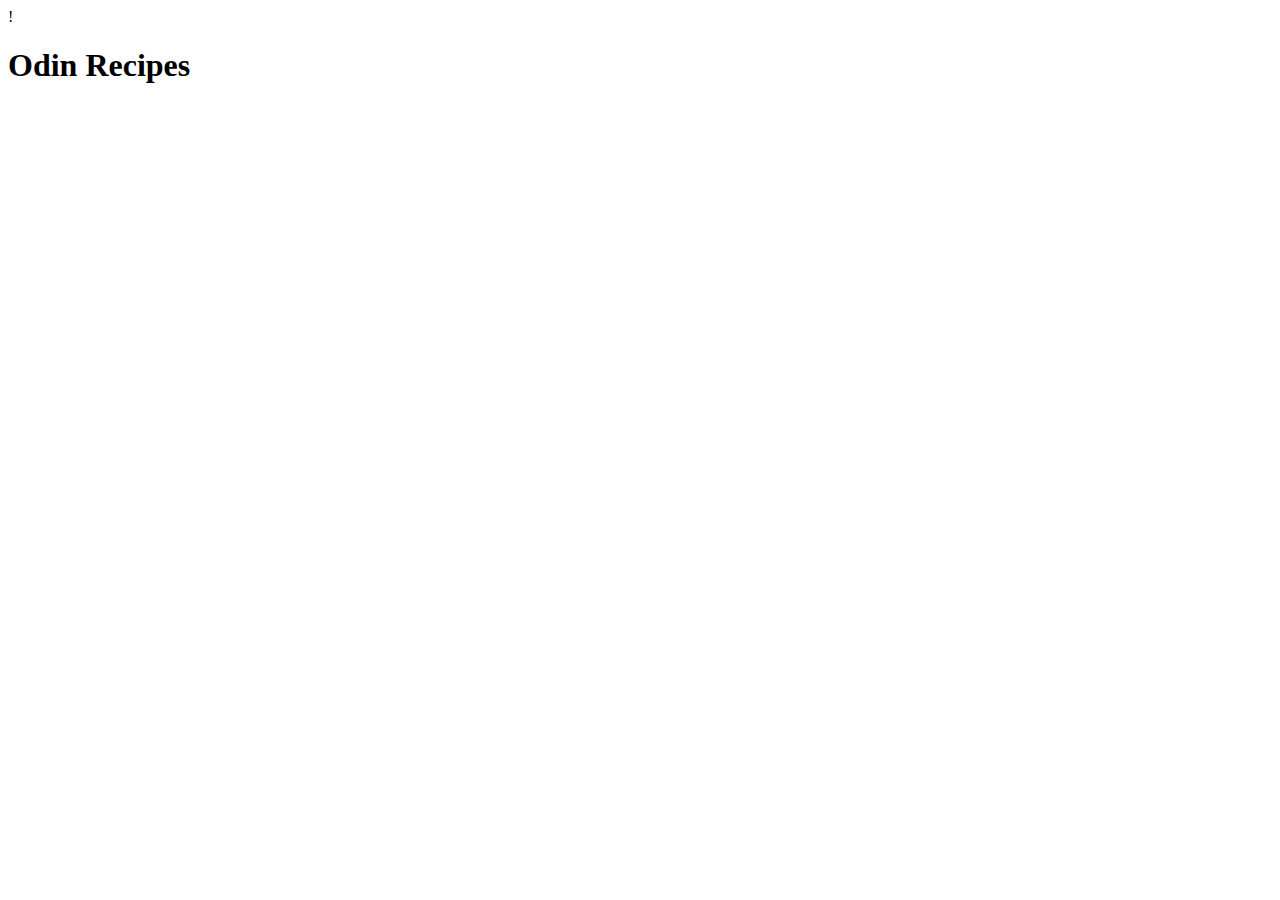
==== index.html @ a61231f6 "Adding the main heading of the webpage" ====
!<!DOCTYPE html>
<!--[if lt IE 7]>      <html class="no-js lt-ie9 lt-ie8 lt-ie7"> <![endif]-->
<!--[if IE 7]>         <html class="no-js lt-ie9 lt-ie8"> <![endif]-->
<!--[if IE 8]>         <html class="no-js lt-ie9"> <![endif]-->
<!--[if gt IE 8]>      <html class="no-js"> <!--<![endif]-->
<html>
    <head>
        <meta charset="utf-8">
        <meta http-equiv="X-UA-Compatible" content="IE=edge">
        <title></title>
        <meta name="description" content="">
        <meta name="viewport" content="width=device-width, initial-scale=1">
        <link rel="stylesheet" href="">
    </head>
    <body>
        <h1>Odin Recipes</h1>
    </body>
</html>
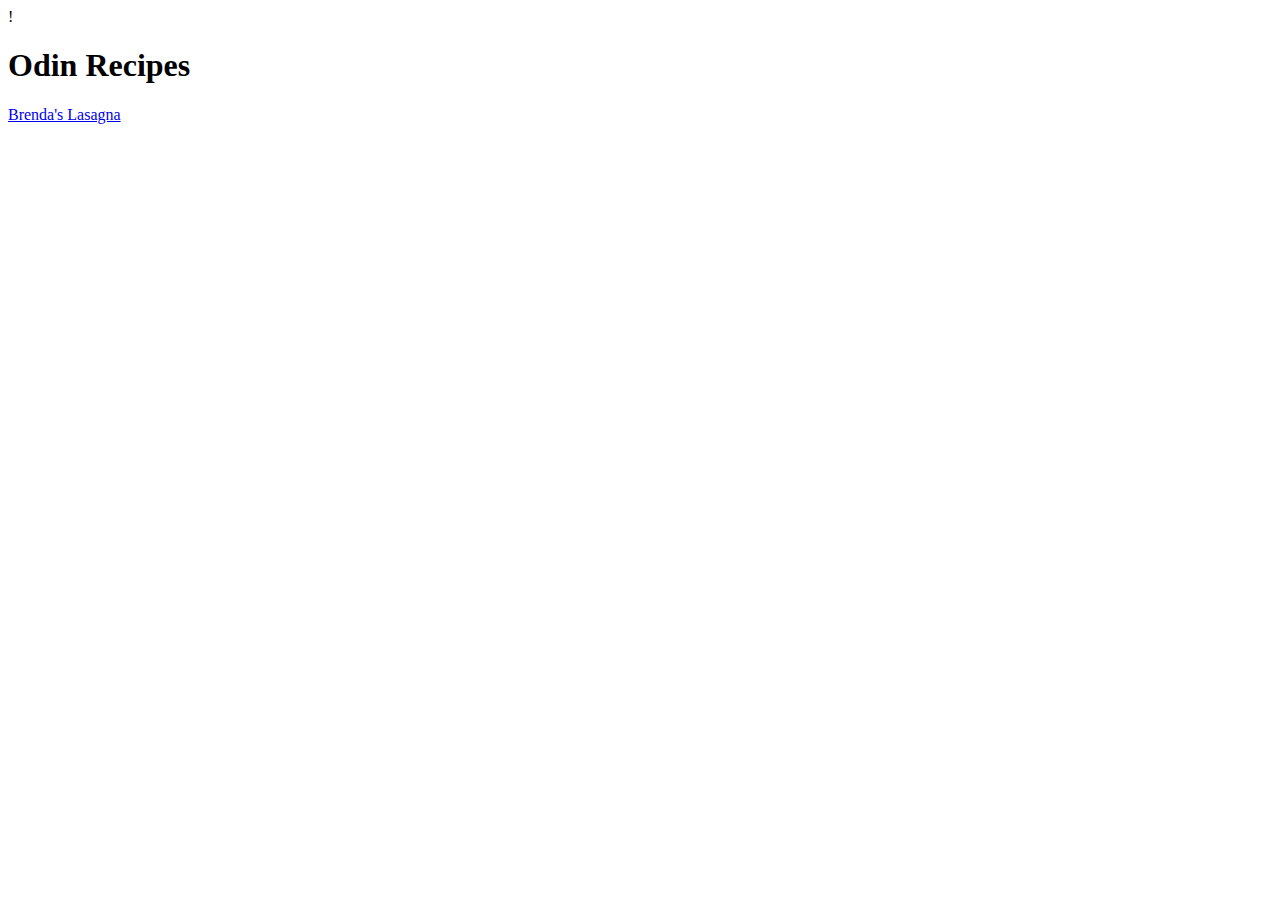
==== commit 0fb34d32: "Added a link to the recipe page on the homepage" ====
--- a/index.html
+++ b/index.html
@@ -14,5 +14,7 @@
     </head>
     <body>
         <h1>Odin Recipes</h1>
+        <a href="recipes/lasagna.html">Brenda's Lasagna
+        </a>
     </body>
 </html>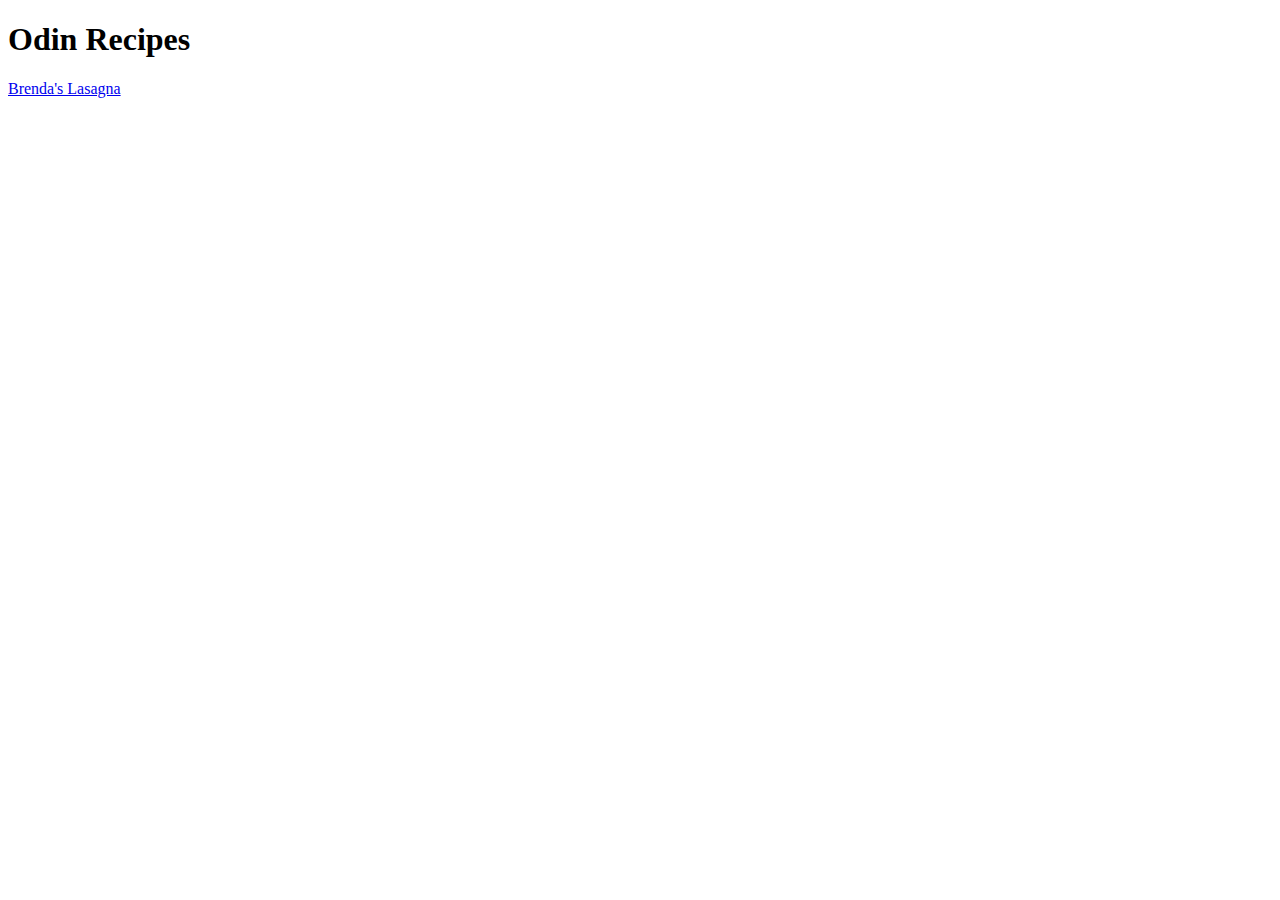
==== commit ee393604: "Deleting unnecessary boilerplate information from an extension" ====
--- a/index.html
+++ b/index.html
@@ -1,8 +1,4 @@
-!<!DOCTYPE html>
-<!--[if lt IE 7]>      <html class="no-js lt-ie9 lt-ie8 lt-ie7"> <![endif]-->
-<!--[if IE 7]>         <html class="no-js lt-ie9 lt-ie8"> <![endif]-->
-<!--[if IE 8]>         <html class="no-js lt-ie9"> <![endif]-->
-<!--[if gt IE 8]>      <html class="no-js"> <!--<![endif]-->
+<!DOCTYPE html>
 <html>
     <head>
         <meta charset="utf-8">
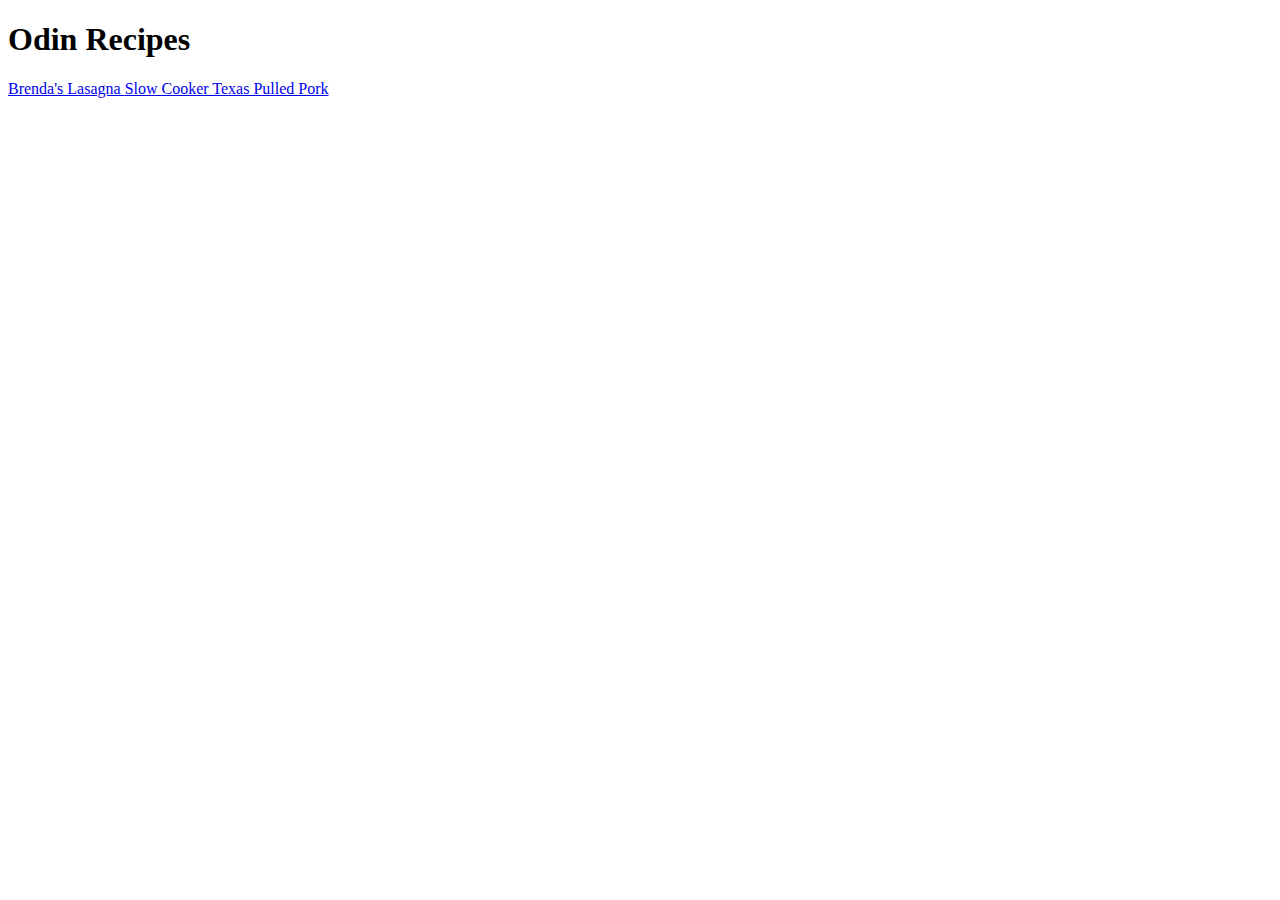
==== commit 6e3393a3: "Linked the new pulledpork page to the homepage" ====
--- a/index.html
+++ b/index.html
@@ -12,5 +12,6 @@
         <h1>Odin Recipes</h1>
         <a href="recipes/lasagna.html">Brenda's Lasagna
         </a>
+        <a href="recipes/pulledpork.html">Slow Cooker Texas Pulled Pork</a>
     </body>
 </html>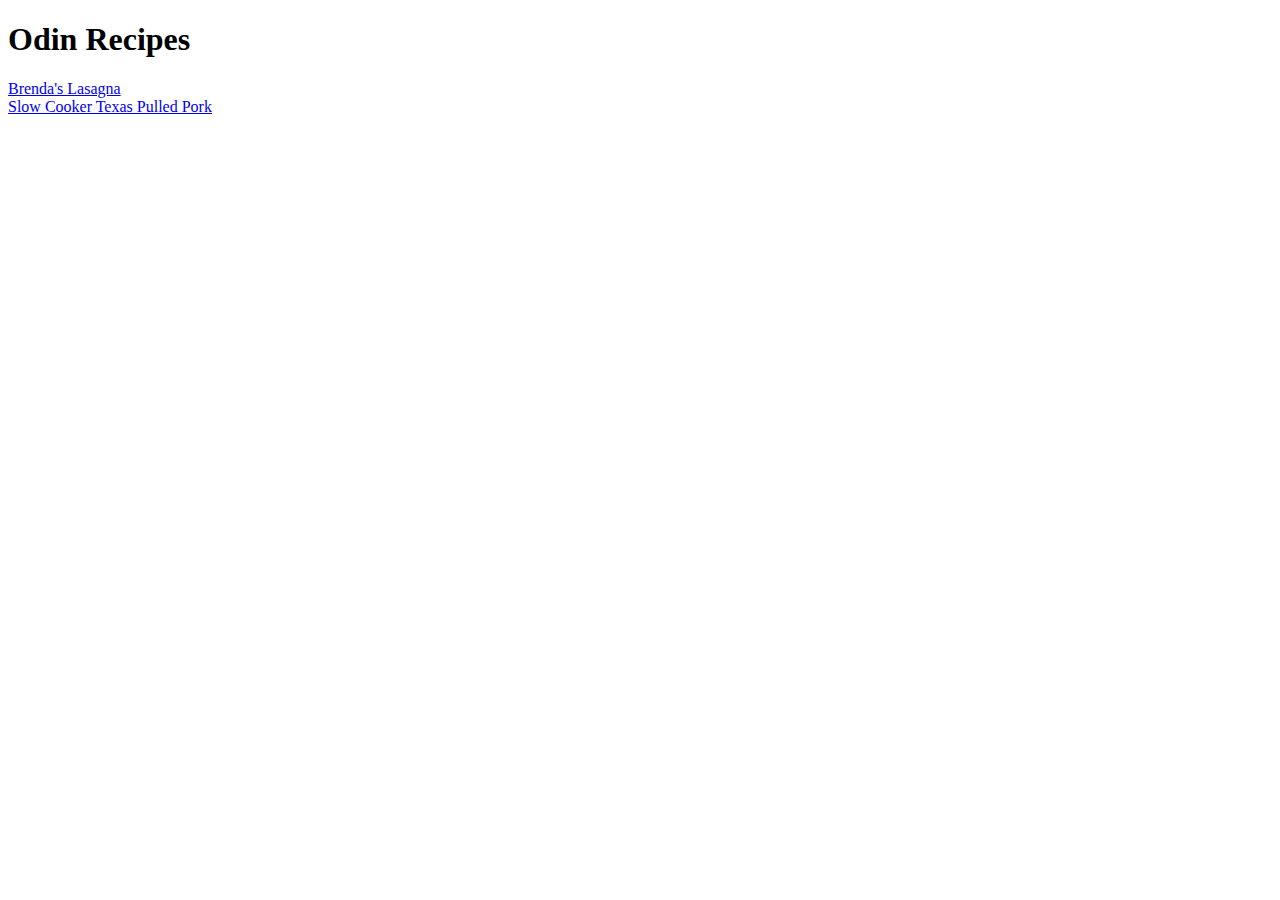
==== commit aa0f7a3a: "Added a break" ====
--- a/index.html
+++ b/index.html
@@ -12,6 +12,7 @@
         <h1>Odin Recipes</h1>
         <a href="recipes/lasagna.html">Brenda's Lasagna
         </a>
+        <br> 
         <a href="recipes/pulledpork.html">Slow Cooker Texas Pulled Pork</a>
     </body>
 </html>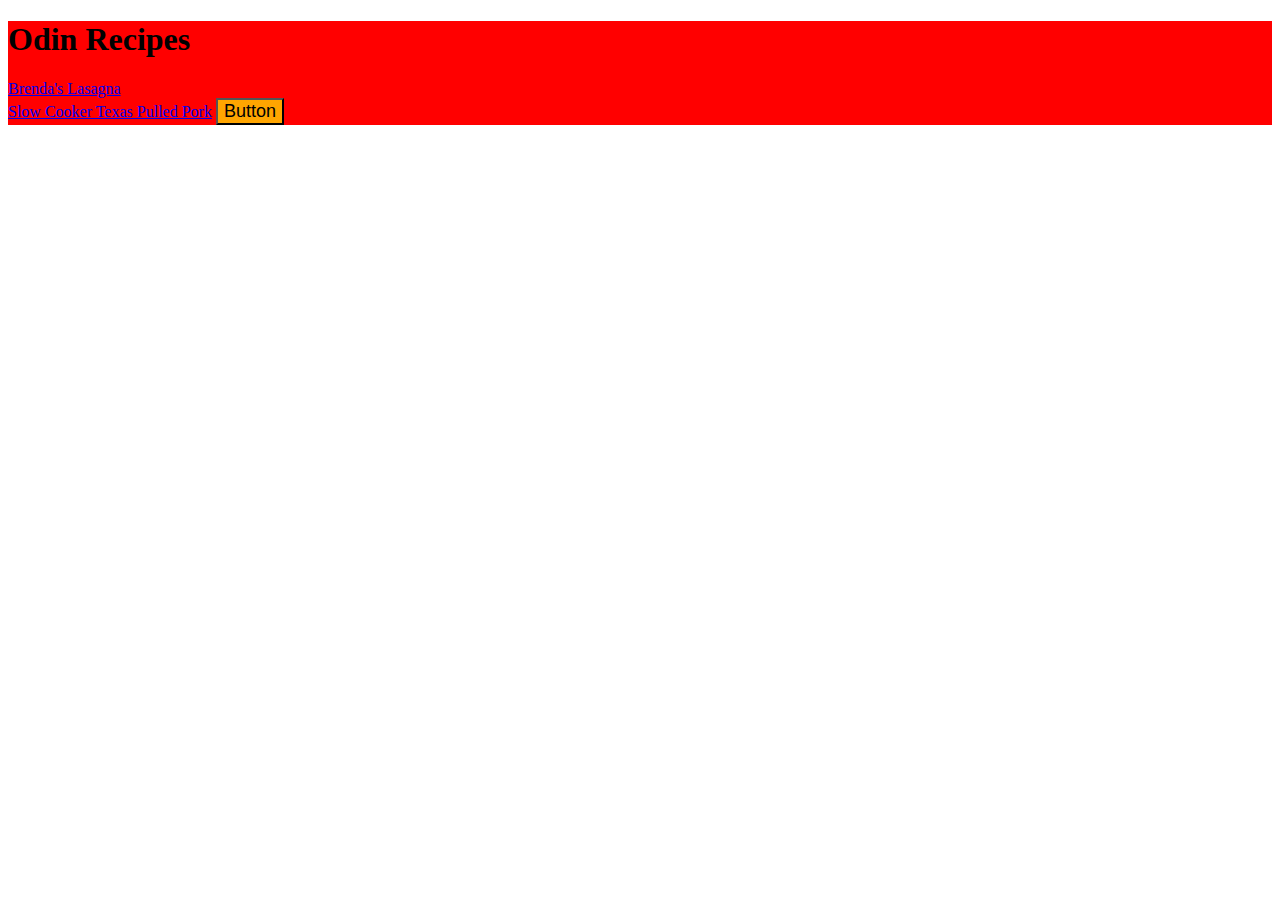
==== commit d0c2dfd7: "Added CSS to HTML webpages using all three methods: external css, Internal CSS and inline css" ====
--- a/index.html
+++ b/index.html
@@ -6,13 +6,23 @@
         <title></title>
         <meta name="description" content="">
         <meta name="viewport" content="width=device-width, initial-scale=1">
-        <link rel="stylesheet" href="">
+        <link rel="stylesheet" href="style.css">
+        <style>
+            p {
+                background-color: green;
+                color:white;
+                font-size:18px;
+            }
+        </style>
     </head>
+    <div>
     <body>
         <h1>Odin Recipes</h1>
         <a href="recipes/lasagna.html">Brenda's Lasagna
         </a>
         <br> 
         <a href="recipes/pulledpork.html">Slow Cooker Texas Pulled Pork</a>
+        <button style="background-color:orange; font-size:18px;">Button</button>
     </body>
+</div>
 </html>--- a/style.css
+++ b/style.css
@@ -0,0 +1,3 @@
+div{
+    background-color:red; 
+}